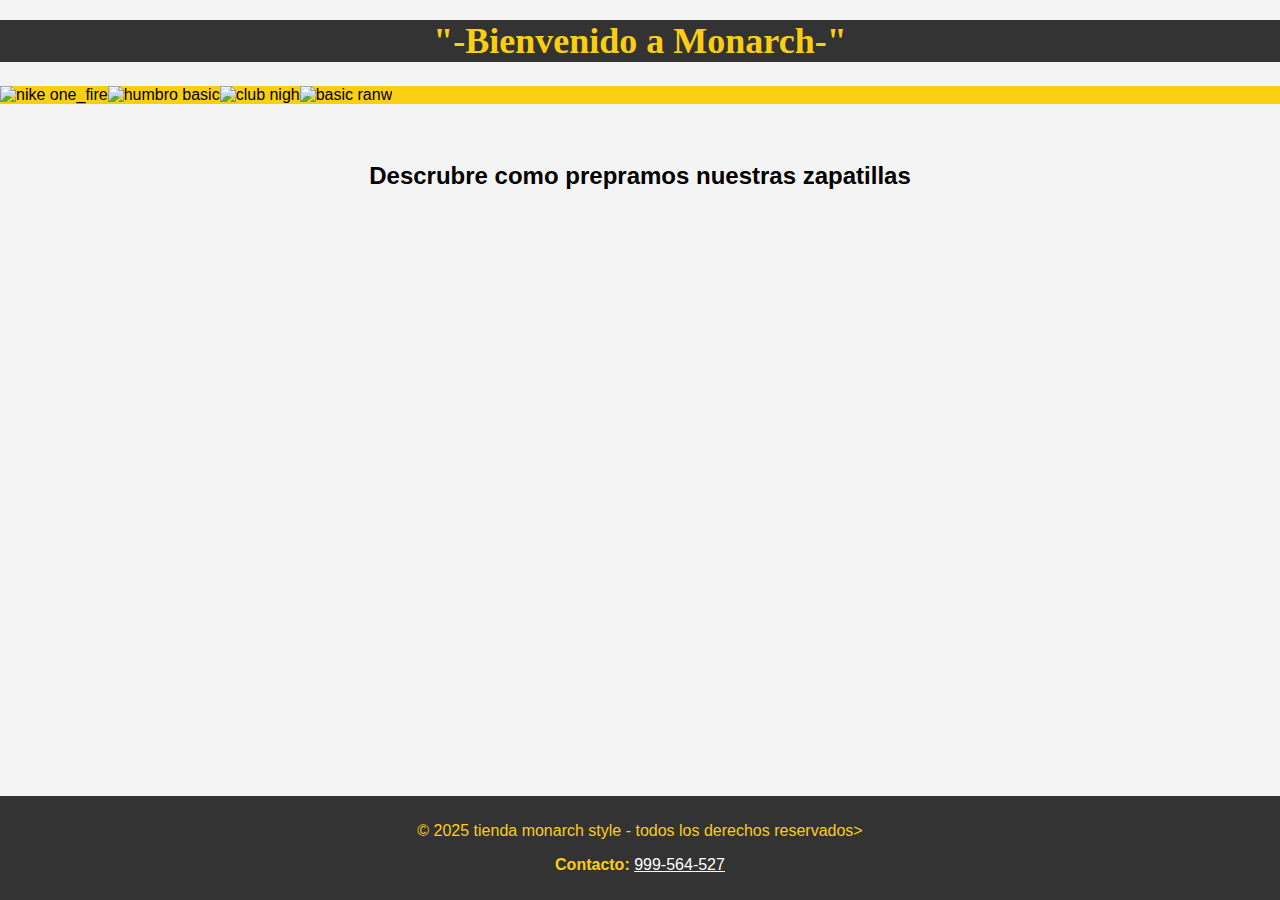
==== clase_3.html @ 8a8a30ef "Add files via upload" ====
<!DOCTYPE html>
<html lang="es">
<head>
    <meta charset="UTF-8">
    <meta name="viewport" content="width=device-width, initial-scale=1.0">
    <title>BANNER DESPLEGABLE</title>
    <style>
        /*el font-family: para el tipo de letra*/
        /*el padding: para dar una separacion de texto*/
        /*el background-color: para el color determinado del documento*/
        body{
            font-family: arial, sans-serif;
            margin: 0;
            padding: 0;
            background-color: #f4f4f4;
        }
        /*contedor principal*/
        .banner-container{
            width: 100%;
            overflow: hidden;
            position: relative;
            background-color:  rgb(250, 207, 17);
        }
        /*contenedor de imagenes*/
        .banner-imagenes{
            display: flex;
            animation: scrollBanner 15s linear infinite;
        }
        /*animacion de desplazamiento de forma horizontal*/
        @keyframes scrollBanner {
            0% {
                transform: translateX(0);
            }
            100% {
                transform: translateX(-100%);
            }
        }
        nav{
            text-align: center;
            margin-top: 10px;
            }
            /*estilos para el texto de bienvenida*/
            .Wellcome-text{
                background-color: #333;
                font-family: Century Gothic;
                text-align: center;
                font-size: 36px;
                margin-top: 20px;
                color: rgb(250, 207, 17);
            }
            footer{
                background-color: #333;
                color: rgb(250, 207, 17);
                text-align: center;
                padding: 10px 0;
                position: fixed;
                width: 100%;
                bottom: 0;
            }
            footer a {
                color: rgb(255, 255, 255)
            }
            .video{
                text-align: center;
                margin: 40px;
            }
            .video iframe{
                width: 80%;
                height: 500px;
                border: none;
                border-radius: 8px;
            }

    </style>
</head>
<body>
    <header>
        <h1 class ="Wellcome-text"> "-Bienvenido a Monarch-" </h1>
    </header>
        <!--Banner de imagees en movimieto-->
        <div class = "banner-container">
        <div class="banner-imagenes">
            <img src="../img/zapas_nike.webp" alt="nike one_fire">
            <img src="../img/zapas_humbro.webp" alt="humbro basic">
            <img src="../img/zapas_club.webp" alt="club nigh">
            <img src="../img/zapas_ranw.webp" alt="basic ranw"> <!--descripcion pequeña de la imagen-->
        </div>
    </div>

    <br>
    <section class="video">
        <h2>Descrubre como prepramos nuestras zapatillas</h2>
        <iframe src="https://youtu.be/AtACbhGGwK4?si=gigKdv4Us21fZ8LO" title="proceso de zapatillas">
            
        </iframe>
    </section>

    <footer>
        <!--colocamos el copyright-->
        <p> &copy; 2025 tienda monarch style - todos los derechos reservados> </p>
        <!--Añadimos numero de cotacto-->
        <!--el compo target, me permite crear una nueva pestaña-->
        <p><strong>Contacto:</strong> <a href="https://wa.link/ms5aw5" target="_blank">999-564-527</a></p>
    </footer>
    
</body>
</html>
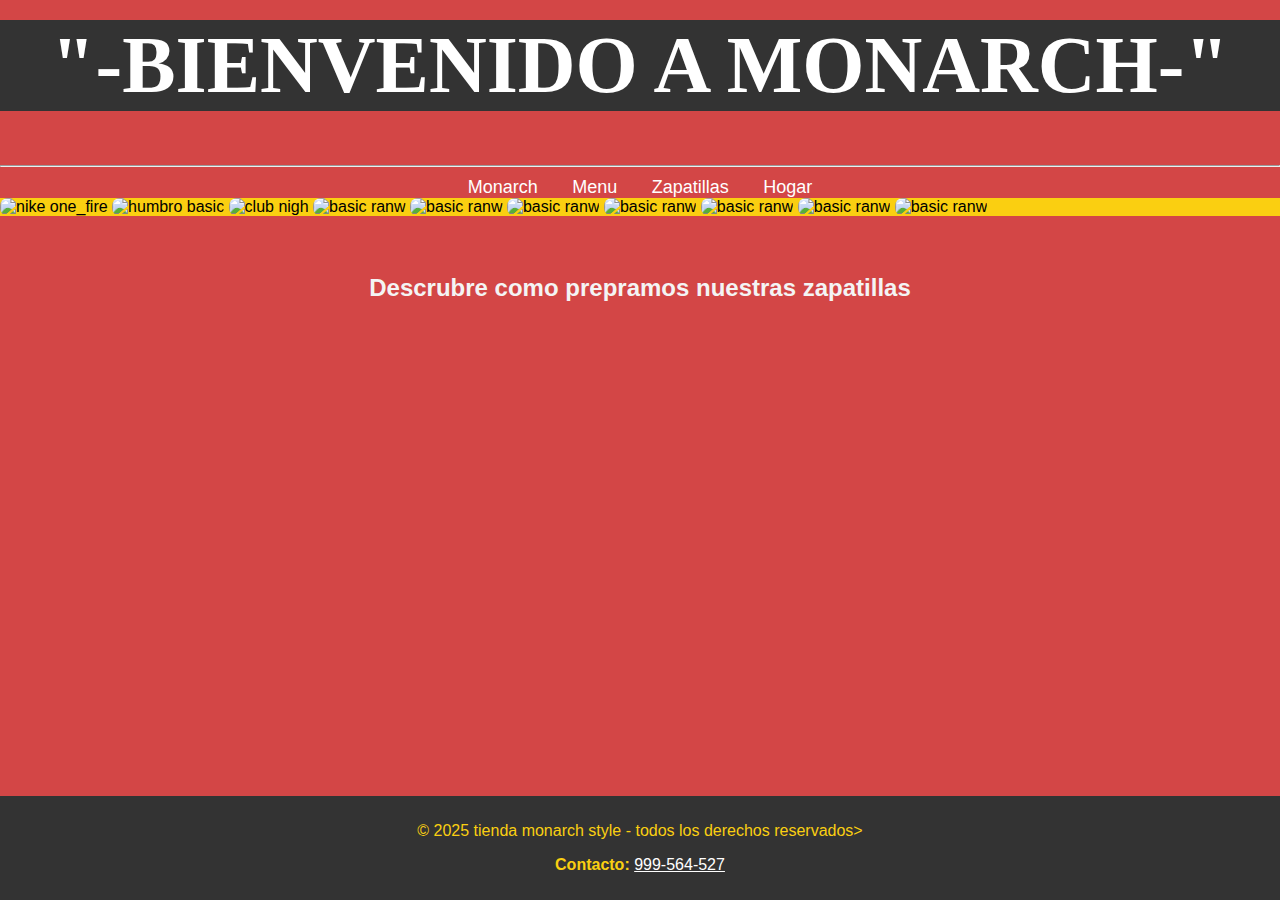
==== commit 3002d69a: "Update clase_3.html" ====
--- a/clase_3.html
+++ b/clase_3.html
@@ -12,7 +12,7 @@
             font-family: arial, sans-serif;
             margin: 0;
             padding: 0;
-            background-color: #f4f4f4;
+            background-color: #ca2020d3;
         }
         /*contedor principal*/
         .banner-container{
@@ -23,8 +23,13 @@
         }
         /*contenedor de imagenes*/
         .banner-imagenes{
-            display: flex;
+            display: flow-root;
             animation: scrollBanner 15s linear infinite;
+        }
+        img{
+            width: 150px;
+            height: 150px;
+            border-radius: 8px;
         }
         /*animacion de desplazamiento de forma horizontal*/
         @keyframes scrollBanner {
@@ -32,21 +37,17 @@
                 transform: translateX(0);
             }
             100% {
-                transform: translateX(-100%);
+                transform: translateX(100%);
             }
         }
-        nav{
-            text-align: center;
-            margin-top: 10px;
-            }
             /*estilos para el texto de bienvenida*/
             .Wellcome-text{
                 background-color: #333;
                 font-family: Century Gothic;
                 text-align: center;
-                font-size: 36px;
+                font-size: 80px;
                 margin-top: 20px;
-                color: rgb(250, 207, 17);
+                color: rgb(255, 255, 255);
             }
             footer{
                 background-color: #333;
@@ -70,12 +71,33 @@
                 border: none;
                 border-radius: 8px;
             }
+            .video h2{
+                color: #f4f4f4;
+            }
+            nav {
+                text-align: center;
+                margin-top: 10px;
+            }
 
+            nav a {
+                margin: 0 15px;
+                text-decoration: none;
+                text-align: center;
+                color: white;
+                font-size: 18px;
+            }
     </style>
 </head>
 <body>
     <header>
-        <h1 class ="Wellcome-text"> "-Bienvenido a Monarch-" </h1>
+        <h1 class ="Wellcome-text"> "-BIENVENIDO A MONARCH-" </h1>
+        <hr>
+        <nav>
+            <a href="#">Monarch</a>
+            <a href="#">Menu</a>
+            <a href="#">Zapatillas</a>
+            <a href="#">Hogar</a>
+        </nav>
     </header>
         <!--Banner de imagees en movimieto-->
         <div class = "banner-container">
@@ -83,14 +105,21 @@
             <img src="../img/zapas_nike.webp" alt="nike one_fire">
             <img src="../img/zapas_humbro.webp" alt="humbro basic">
             <img src="../img/zapas_club.webp" alt="club nigh">
-            <img src="../img/zapas_ranw.webp" alt="basic ranw"> <!--descripcion pequeña de la imagen-->
+            <img src="../img/zapas_ranw.webp" alt="basic ranw">
+            <img src="../img/saucony shadow.webp" alt="basic ranw"> 
+            <img src="../img/saucony.webp" alt="basic ranw"> 
+            <img src="../img/urban-white.webp" alt="basic ranw"> 
+            <img src="../img/nike-black.webp" alt="basic ranw"> 
+            <img src="../img/converse.webp" alt="basic ranw"> 
+            <img src="../img/vans-classic.webp" alt="basic ranw"> 
+            <!--descripcion pequeña de la imagen-->
         </div>
     </div>
 
     <br>
     <section class="video">
         <h2>Descrubre como prepramos nuestras zapatillas</h2>
-        <iframe src="https://youtu.be/AtACbhGGwK4?si=gigKdv4Us21fZ8LO" title="proceso de zapatillas">
+        <iframe src="https://www.youtube.com/embed/AtACbhGGwK4?si=NZ_asybGTkuHylPT" title="proceso de zapatillas">
             
         </iframe>
     </section>
@@ -104,4 +133,4 @@
     </footer>
     
 </body>
-</html>+</html>
